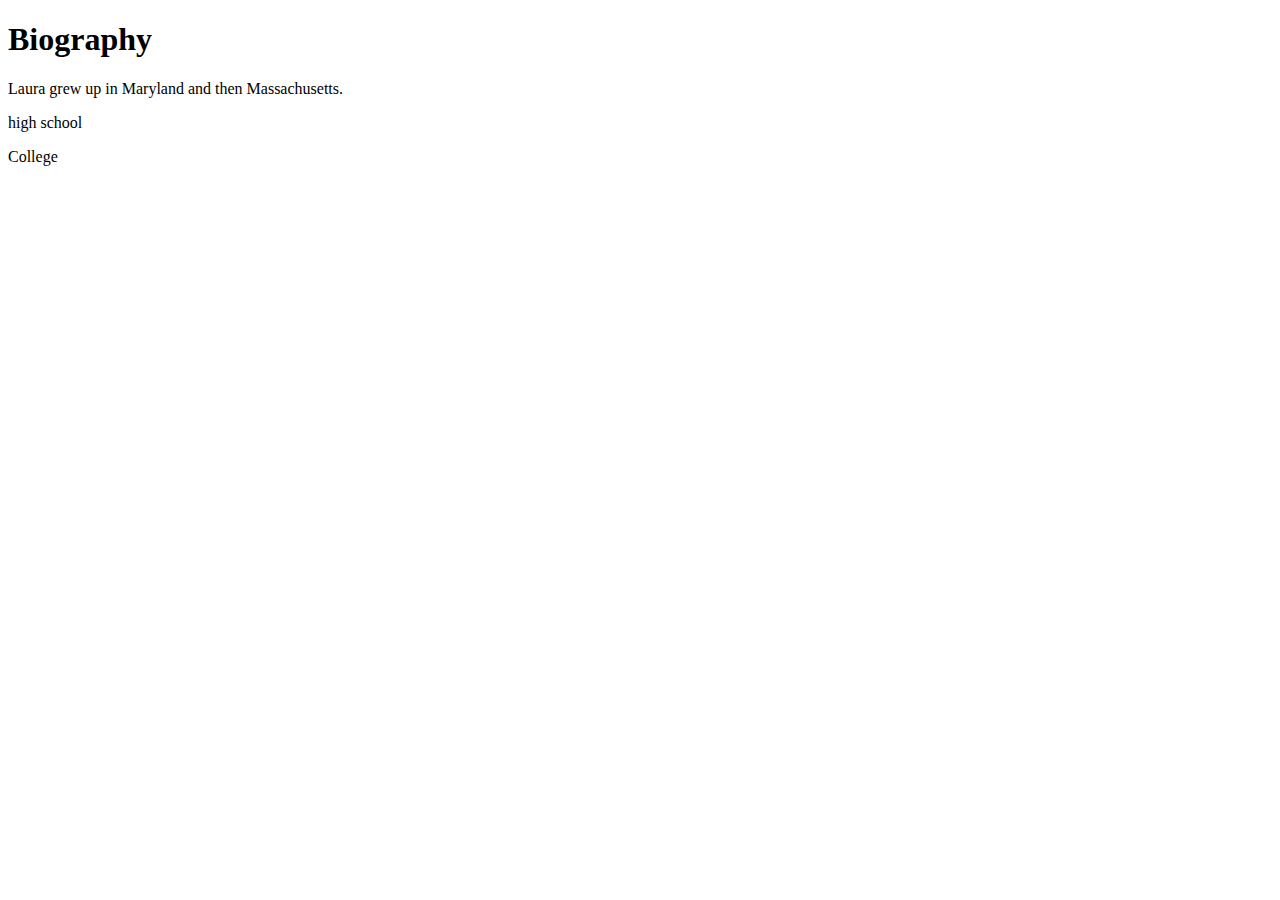
==== bio.html @ 3aba9e18 "first commit" ====
<!DOCTYPE html>
<!-- Short (real or fake) bio of myself -->
<html>
<head>
	<title>Biography</title>
	<link rel="stylesheet" href="styles.css" >
</head>

<body>
	<h1>Biography</h1>
	<p>Laura grew up in Maryland and then Massachusetts. </p>
	<p>high school</p>
	<p>College</p>
</body>
</html>
---- styles.css ----
/* use at least 5 rules*/

html{
	font-family: Garamond;
}

h2{
	font-weight: bold;
	font-size: 16;
}

.border{
	border-width: 5px ;
}
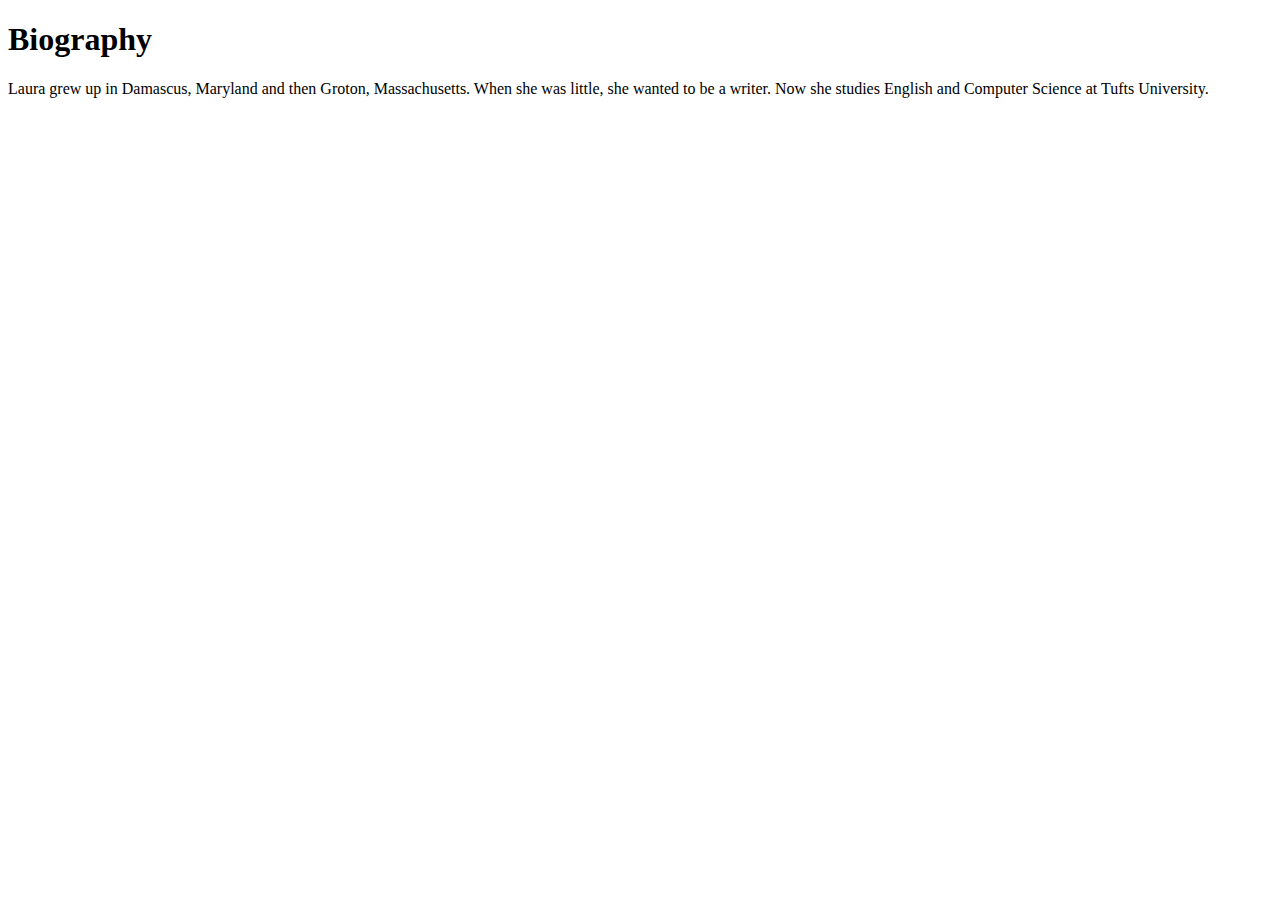
==== commit b0e297d0: "updated index.html, bio.html" ====
--- a/bio.html
+++ b/bio.html
@@ -8,8 +8,6 @@
 
 <body>
 	<h1>Biography</h1>
-	<p>Laura grew up in Maryland and then Massachusetts. </p>
-	<p>high school</p>
-	<p>College</p>
+	<p>Laura grew up in Damascus, Maryland and then Groton, Massachusetts. When she was little, she wanted to be a writer. Now she studies English and Computer Science at Tufts University.</p>
 </body>
 </html>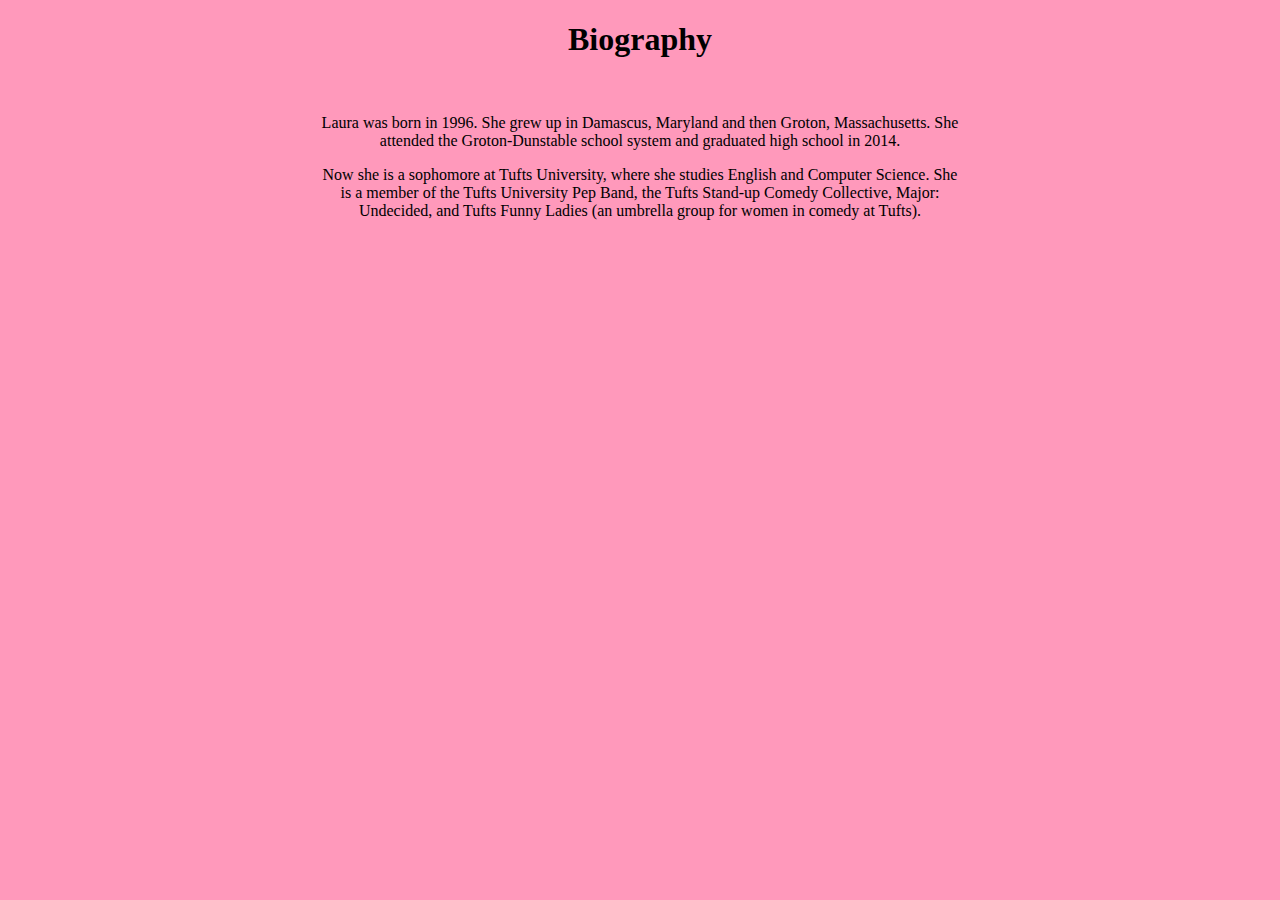
==== commit 41dff70d: "re-formatted index.html, bio.html, resume.html, styles.css. updated README.md" ====
--- a/bio.html
+++ b/bio.html
@@ -6,8 +6,11 @@
 	<link rel="stylesheet" href="styles.css" >
 </head>
 
-<body>
+<body id="background2">
 	<h1>Biography</h1>
-	<p>Laura grew up in Damascus, Maryland and then Groton, Massachusetts. When she was little, she wanted to be a writer. Now she studies English and Computer Science at Tufts University.</p>
+	<br>
+
+	<p>Laura was born in 1996. She grew up in Damascus, Maryland and then Groton, Massachusetts. She attended the Groton-Dunstable school system and graduated high school in 2014.</p>
+	<p> Now she is a sophomore at Tufts University, where she studies English and Computer Science. She is a member of the Tufts University Pep Band, the Tufts Stand-up Comedy Collective, Major: Undecided, and Tufts Funny Ladies (an umbrella group for women in comedy at Tufts). </p>
 </body>
 </html>--- a/styles.css
+++ b/styles.css
@@ -1,14 +1,34 @@
-/* use at least 5 rules*/
-
 html{
 	font-family: Garamond;
 }
 
 h2{
-	font-weight: bold;
 	font-size: 16;
 }
 
-.border{
-	border-width: 5px ;
+.subheading{
+	text-decoration: underline;
+	font-size: 14;
+}
+
+#background1{
+	background-color: #99e4ff;
+}
+
+#background2{
+	background-color: #ff99bb;
+	text-align: center;
+	margin-right: 25%;
+	margin-left: 25%;
+}
+
+#background3{
+	background-color: #ea99ff;
+	text-align: center;
+	margin-right: 20%;
+	margin-left: 20%;
+}
+
+.photo{
+	text-align: right;
 }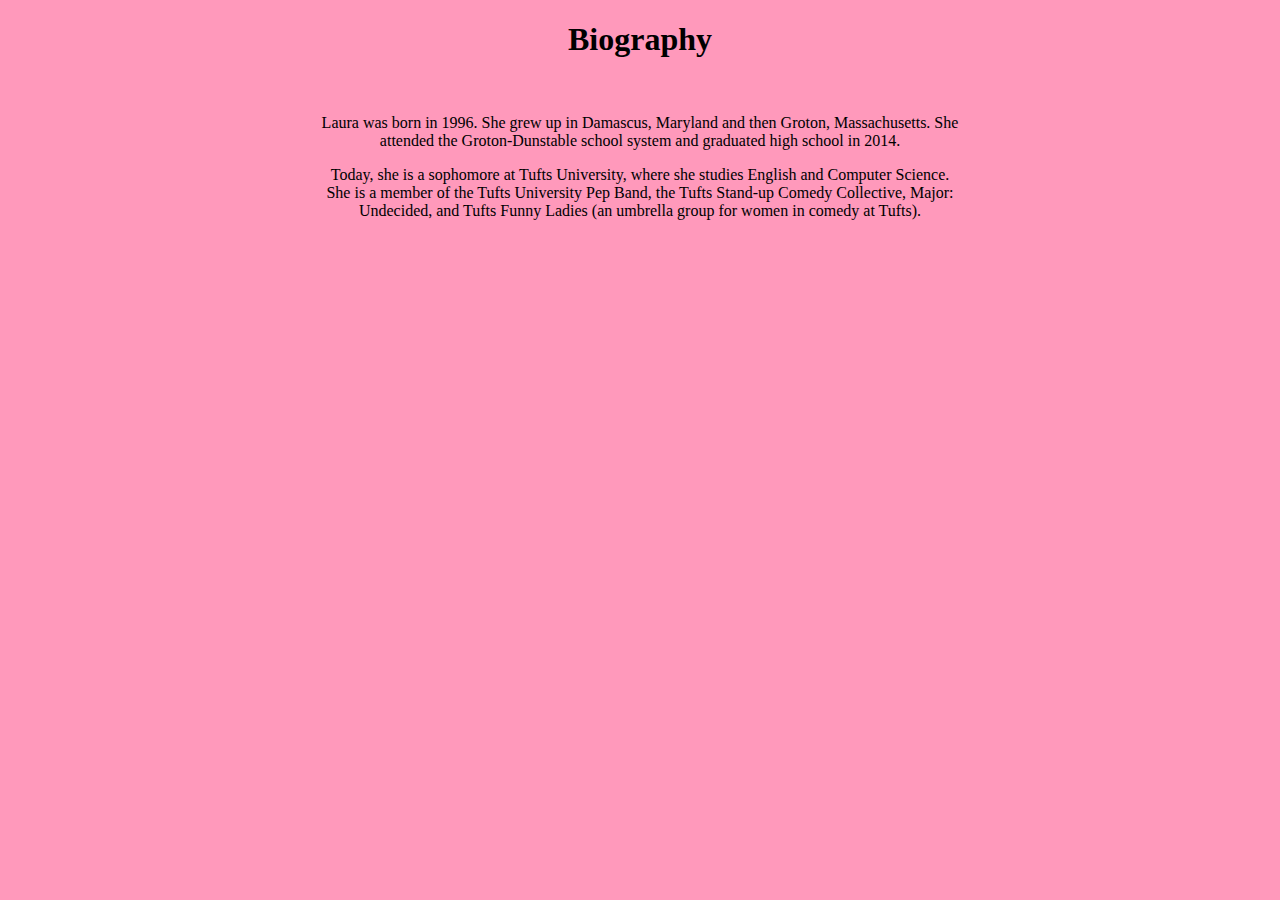
==== commit c8f96544: "removed unnecessary comments" ====
--- a/bio.html
+++ b/bio.html
@@ -1,5 +1,5 @@
 <!DOCTYPE html>
-<!-- Short (real or fake) bio of myself -->
+
 <html>
 <head>
 	<title>Biography</title>
@@ -11,6 +11,6 @@
 	<br>
 
 	<p>Laura was born in 1996. She grew up in Damascus, Maryland and then Groton, Massachusetts. She attended the Groton-Dunstable school system and graduated high school in 2014.</p>
-	<p> Now she is a sophomore at Tufts University, where she studies English and Computer Science. She is a member of the Tufts University Pep Band, the Tufts Stand-up Comedy Collective, Major: Undecided, and Tufts Funny Ladies (an umbrella group for women in comedy at Tufts). </p>
+	<p> Today, she is a sophomore at Tufts University, where she studies English and Computer Science. She is a member of the Tufts University Pep Band, the Tufts Stand-up Comedy Collective, Major: Undecided, and Tufts Funny Ladies (an umbrella group for women in comedy at Tufts). </p>
 </body>
 </html>--- a/styles.css
+++ b/styles.css
@@ -3,12 +3,12 @@
 }
 
 h2{
-	font-size: 16;
+	font-size: x-large;
 }
 
 .subheading{
 	text-decoration: underline;
-	font-size: 14;
+	font-size: large;
 }
 
 #background1{
